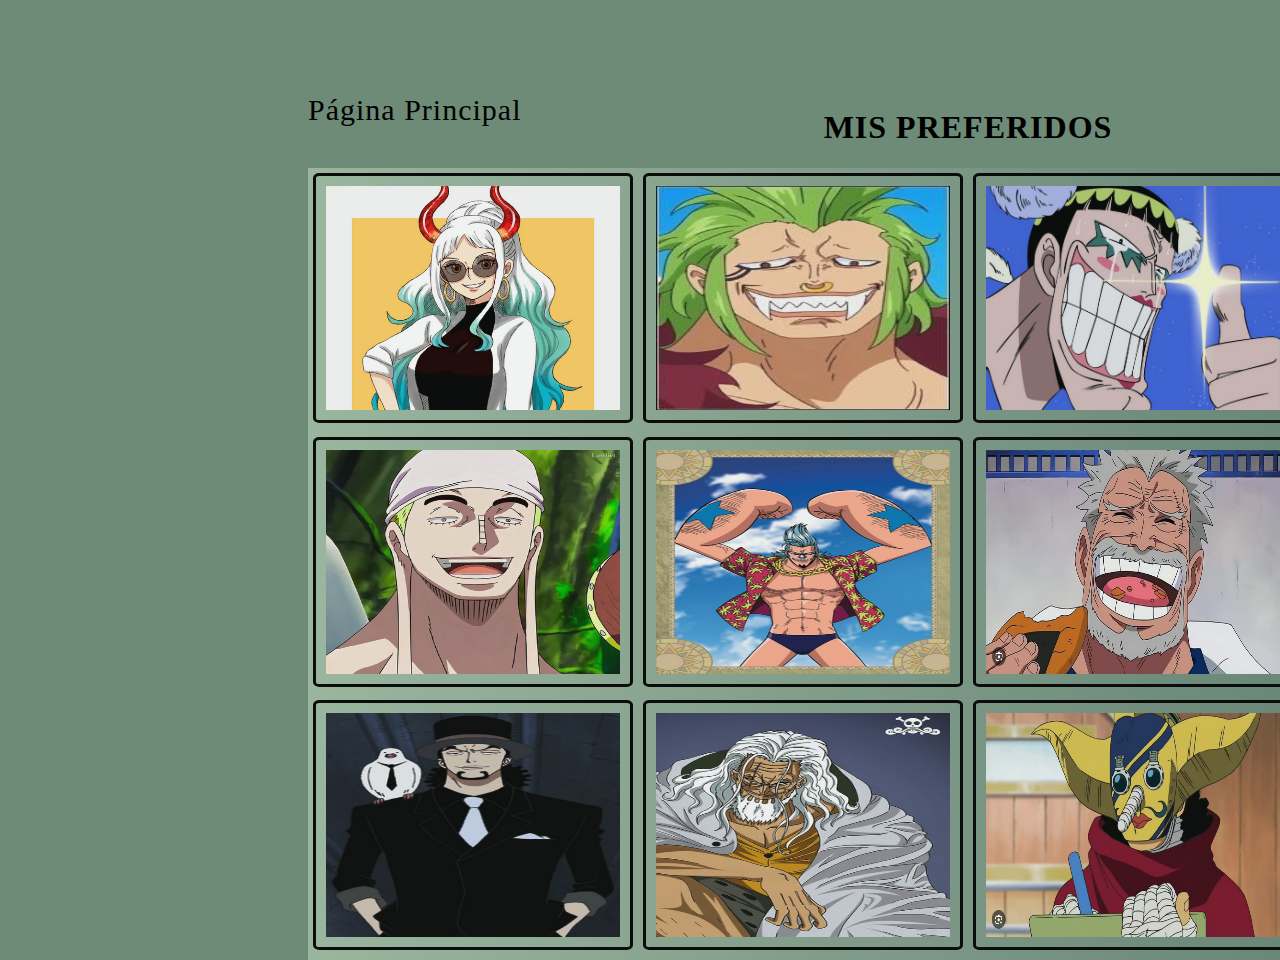
==== view/galeria.html @ 2a08fbc3 "Index fuera de la carpeta HTML" ====
<!DOCTYPE html>
<html lang="en">
<head>
    <meta charset="UTF-8">
    <meta name="viewport" content="width=device-width, initial-scale=1.0">
    <title>Galería</title>
    <link rel="stylesheet" href="/CSS/stilo_galeria.css">
</head>
<body>
    <header>
        <h1>MIS PREFERIDOS</h1>
    </header>
    <main>
            <div class="foto1">
                <img src="/IMAGENES/foto-galeria-yamato.png">
            </div>
            <div class="foto2">
                <img src="/IMAGENES/foto-galeria-bartolomeo.png">
            </div>
            <div class="foto3">
                <img src="/IMAGENES/foto-galeria-bon.png">
            </div>
            <div class="foto4">
                <img src="/IMAGENES/foto-galeria-borsalino.png">
            </div>
            <div class="foto5">
                <img src="/IMAGENES/foto-galeria-enel.png">
            </div>
            <div class="foto6">
                <img src="/IMAGENES/foto-galeria-franky.png">
            </div>
            <div class="foto7">
                <img src="/IMAGENES/foto-galeria-garp.png">
            </div>
            <div class="foto8">
                <img src="/IMAGENES/foto-galeria-leo.png">
            </div>
            <div class="foto9">
                <img src="/IMAGENES/foto-galeria-rob.png">
            </div>
            <div class="foto10">
                <img src="/IMAGENES/foto-galeria-silver.png">
            </div>
            <div class="foto11">
                <img src="/IMAGENES/foto-galeria-soge.png">
            </div>
            <div class="foto12">
                <img src="/IMAGENES/foto-galeria-usopp.png">
            </div>
    </main>
    <aside>
        <a href="/index.html">Página Principal</a>
    </aside>
</body>
</html>
---- CSS/stilo_galeria.css ----
*{
    box-sizing: border-box;
}

body{
    background-color: rgb(109, 139, 119);
    display: flex;
    position: absolute;
    flex-direction: column;
    left: 300px;
    top:80px;
    font-family: fantasy;
    letter-spacing: 1px;
}

main{
    display: grid;
    grid-template-columns: 25% 25% 25% 25%;
    grid-template-rows: 33.3% 33.3% 33.3%;
    grid-template-areas: 
        "my-foto1 my-foto2 my-foto3 my-foto4"
        "my-foto5 my-foto6 my-foto7 my-foto8"
        "my-foto9 my-foto10 my-foto11 my-foto12";
    background: linear-gradient(to left,rgb(88, 116, 105),rgb(160, 187, 163));
    opacity: 0.9;
}

h1{
    text-transform: uppercase;
    text-align: center;
}

img{
    width: 320px;
    height: 250px;
    margin: 5px;
    padding: 10px;
    overflow: hidden;
    text-align: center;
    border: 3px solid black;
    border-radius: 2%;
}

/* .fotos{
    display: flex;
    justify-content: space-between;
} */

.foto1{
    grid-area: my-foto1;
}
.foto2{
    grid-area: my-foto2;
}
.foto3{
    grid-area: my-foto3;
}
.foto4{
    grid-area: my-foto4;
}
.foto5{
    grid-area:my-foto5;
}
.foto6{
    grid-area: my-foto6;
}
.foto7{
    grid-area:my-foto7;
}
.foto8{
    grid-area: my-foto8;
}
.foto9{
    grid-area: my-foto9;
}
.foto10{
    grid-area: my-foto10;
}
.foto11{
    grid-area: my-foto11;
}
.foto12{
    grid-area:my-foto12;
}

a{
    display: flex;
    position: absolute;
    top: 5px;
    left: 0px;
    color: black;
    font-size: 30px;
    text-decoration: none;
}

@media (max-width:872px){

    body{
        font-family: fantasy;       

    }

    main{
        display: flex;
        flex-direction: column;
        justify-content: center;
        position: absolute;
        left: -270px;
        top: 150px;
        overflow: hidden;
    }

    img{
        /* width: 320px;
        height: 250px;
        margin: 5px;
        padding: 10px;
        overflow: hidden;
        text-align: center; */
        border: 3px solid black;
        border-radius: 2%;
    }

    aside{
        display: flex;
        position: absolute;
        left: -270px;
        top: -90px;
    }

    header{
        display: flex;
        position: absolute;
        left: -210px;
        top: 50px;
        font-size: 15px;
    }
}
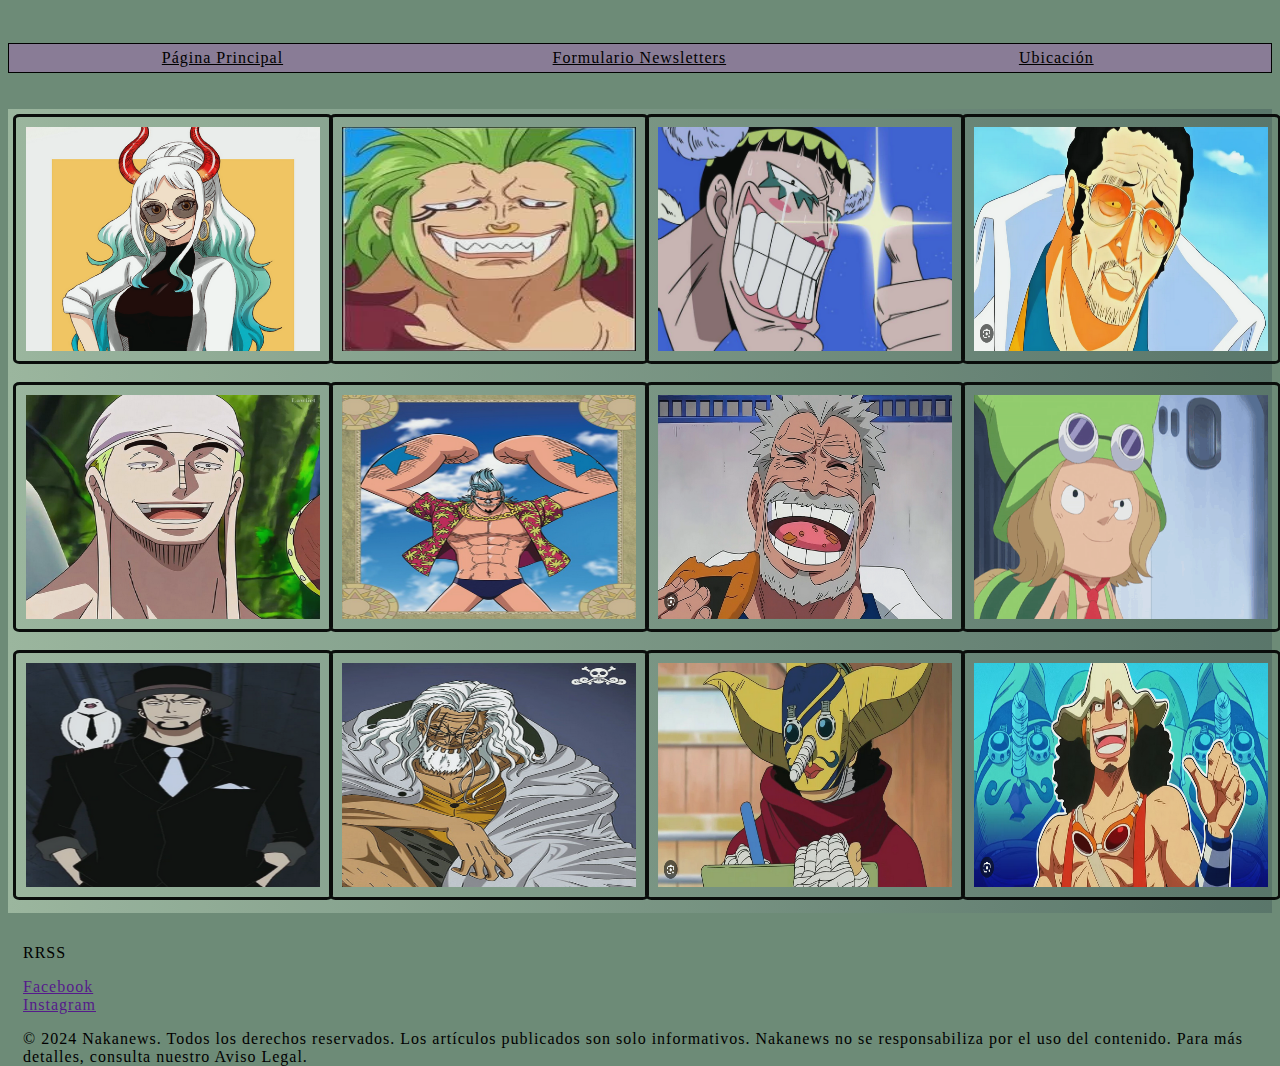
==== commit dd9cd01b: "Cambio de rutas" ====
--- a/view/galeria.html
+++ b/view/galeria.html
@@ -4,52 +4,77 @@
     <meta charset="UTF-8">
     <meta name="viewport" content="width=device-width, initial-scale=1.0">
     <title>Galería</title>
-    <link rel="stylesheet" href="/CSS/stilo_galeria.css">
+    <link rel="stylesheet" href="../CSS/stilo_galeria.css">
 </head>
 <body>
     <header>
-        <h1>MIS PREFERIDOS</h1>
+        <!-- <h1>MIS PREFERIDOS</h1> -->
     </header>
+    <nav>
+        <div class="main">
+            <a href="..index.html">Página Principal</a>
+        </div>
+        <div class="formulario">
+            <a href="presupuesto.html">Formulario Newsletters</a>
+        </div>
+        <div class="ubiacion">
+            <a href="ubicacion.html">Ubicación</a>
+        </div>
+    </nav>
     <main>
             <div class="foto1">
-                <img src="/IMAGENES/foto-galeria-yamato.png">
+                <img alt="fotos_cuadricula" src="../IMAGENES/foto-galeria-yamato.png">
             </div>
             <div class="foto2">
-                <img src="/IMAGENES/foto-galeria-bartolomeo.png">
+                <img  alt="fotos_cuadricula" src="../IMAGENES/foto-galeria-bartolomeo.png">
             </div>
             <div class="foto3">
-                <img src="/IMAGENES/foto-galeria-bon.png">
+                <img  alt="fotos_cuadricula" src="../IMAGENES/foto-galeria-bon.png">
             </div>
             <div class="foto4">
-                <img src="/IMAGENES/foto-galeria-borsalino.png">
+                <img alt="fotos_cuadricula" src="../IMAGENES/foto-galeria-borsalino.png">
             </div>
             <div class="foto5">
-                <img src="/IMAGENES/foto-galeria-enel.png">
+                <img alt="fotos_cuadricula" src="../IMAGENES/foto-galeria-enel.png">
             </div>
             <div class="foto6">
-                <img src="/IMAGENES/foto-galeria-franky.png">
+                <img alt="fotos_cuadricula" src="../IMAGENES/foto-galeria-franky.png">
             </div>
             <div class="foto7">
-                <img src="/IMAGENES/foto-galeria-garp.png">
+                <img alt="fotos_cuadricula" src="../IMAGENES/foto-galeria-garp.png">
             </div>
             <div class="foto8">
-                <img src="/IMAGENES/foto-galeria-leo.png">
+                <img alt="fotos_cuadricula" src="../IMAGENES/foto-galeria-leo.png">
             </div>
             <div class="foto9">
-                <img src="/IMAGENES/foto-galeria-rob.png">
+                <img alt="fotos_cuadricula" src="../IMAGENES/foto-galeria-rob.png">
             </div>
             <div class="foto10">
-                <img src="/IMAGENES/foto-galeria-silver.png">
+                <img alt="fotos_cuadricula" src="../IMAGENES/foto-galeria-silver.png">
             </div>
             <div class="foto11">
-                <img src="/IMAGENES/foto-galeria-soge.png">
+                <img alt="fotos_cuadricula" src="../IMAGENES/foto-galeria-soge.png">
             </div>
             <div class="foto12">
-                <img src="/IMAGENES/foto-galeria-usopp.png">
+                <img alt="fotos_cuadricula" src="../IMAGENES/foto-galeria-usopp.png">
             </div>
     </main>
-    <aside>
-        <a href="/index.html">Página Principal</a>
-    </aside>
+    <footer>
+        <div class="rrss">
+            <p>RRSS</p>
+        </div>
+        <div class="link-face">
+            <a title="facebook" href="">Facebook</a>  
+        </div>
+        <div class="link-insta">
+            <a title="instagram" href="">Instagram</a>
+        </div>
+        <div class="info-footer">
+            <p>© 2024 Nakanews. Todos los derechos reservados. 
+                Los artículos publicados son solo informativos. 
+                Nakanews no se responsabiliza por el uso del contenido. 
+                Para más detalles, consulta nuestro Aviso Legal.</p>
+        </div>
+    </footer>
 </body>
 </html>--- a/CSS/stilo_galeria.css
+++ b/CSS/stilo_galeria.css
@@ -4,16 +4,82 @@
 
 body{
     background-color: rgb(109, 139, 119);
-    display: flex;
+    /* display: flex;
     position: absolute;
     flex-direction: column;
     left: 300px;
-    top:80px;
+    top:80px; */
     font-family: fantasy;
     letter-spacing: 1px;
-}
+    display: grid;
+    grid-template-columns: 100%;;
+    grid-template-rows: 10% 80% 15%;
+    grid-template-areas:
+    "my-nav"
+    "my-main"
+    "my-footer";
+}
+
+nav{
+    grid-area: my-nav;
+    display: grid;
+    grid-template-columns: 33.3% 33.3% 33.3%;
+    grid-template-rows: 100%;
+    grid-template-areas: 
+        "my-main  my-formulario my-ubicacion";
+    padding: 5px;
+    margin-top: auto;
+    margin-bottom: auto;
+    text-align: center;
+    border: 1px solid black;
+    background-color: rgb(137, 124, 150);
+}
+
+nav a{
+    color: black;
+}
+
+    nav summary:hover{
+        background-color: rgb(62, 170, 111);
+        text-transform: uppercase;
+    }
+
+    nav a:hover{
+        background-color: rgb(131, 55, 19);
+        text-transform: uppercase;
+    }
+
+        .main{
+            grid-area: my-main;
+            color: black;
+        }
+
+        .formulario{
+            grid-area: my-formulario;
+        }
+
+        .formulario a{
+            color: black;
+        }
+
+        .galeria{
+            grid-area: my-galeria;
+        }
+
+        .galeria a{
+            color: black;
+        }
+
+        .ubiacion{
+            grid-area: my-ubicacion;
+        }
+
+        .ubiacion a{
+            color: black;
+        }
 
 main{
+    grid-area:my-main;
     display: grid;
     grid-template-columns: 25% 25% 25% 25%;
     grid-template-rows: 33.3% 33.3% 33.3%;
@@ -41,10 +107,11 @@
     border-radius: 2%;
 }
 
-/* .fotos{
+.fotos{
     display: flex;
     justify-content: space-between;
-} */
+    padding: 15px;
+}
 
 .foto1{
     grid-area: my-foto1;
@@ -83,15 +150,14 @@
     grid-area:my-foto12;
 }
 
-a{
-    display: flex;
-    position: absolute;
-    top: 5px;
-    left: 0px;
-    color: black;
-    font-size: 30px;
-    text-decoration: none;
-}
+
+
+footer{
+    grid-area: my-footer;
+    display: inline-block;
+    padding: 15px;
+}
+
 
 @media (max-width:872px){
 
